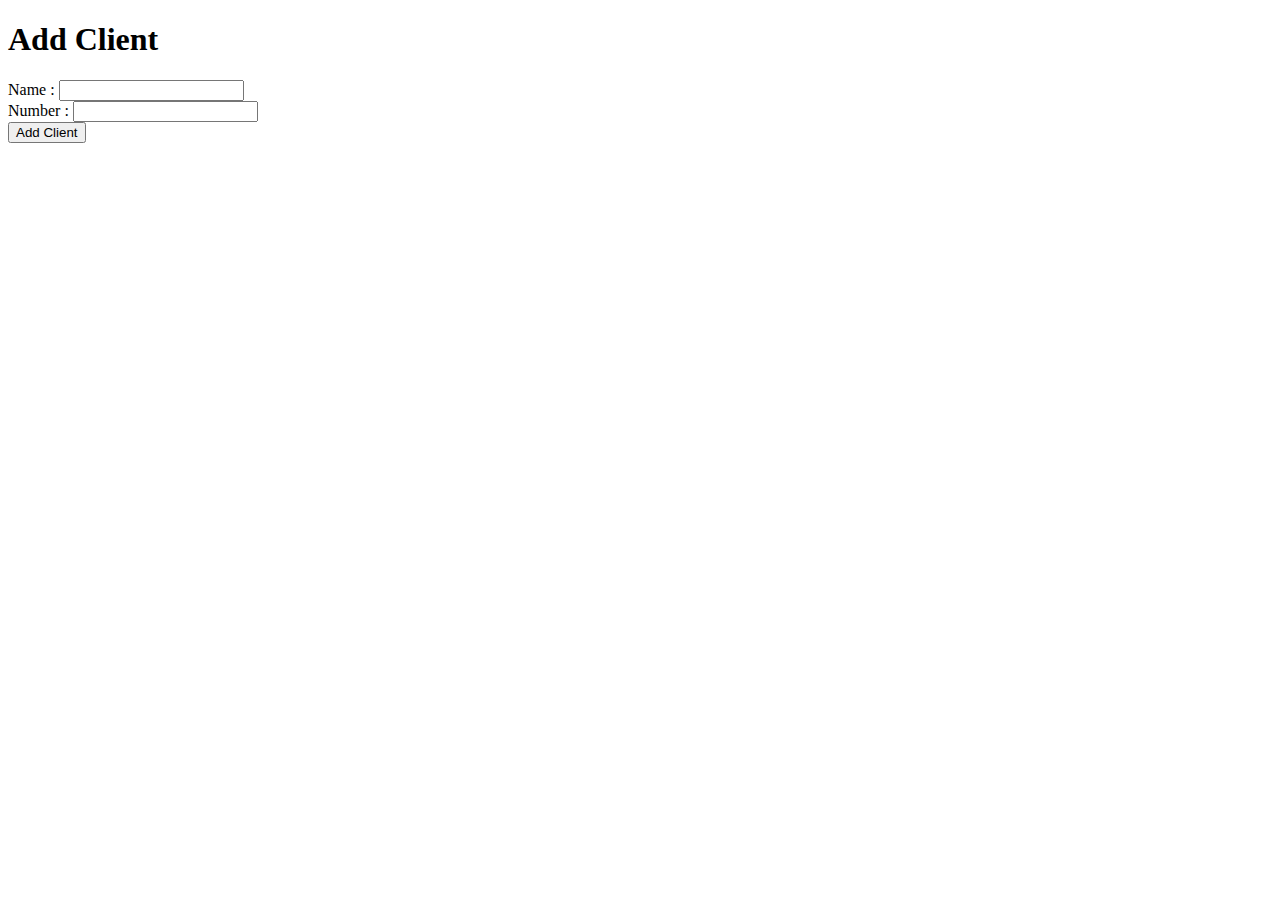
==== src/main/resources/templates/client/add_client.html @ 9d70d136 "add templates" ====
<!DOCTYPE html>
<html xmlns:th="http://www.thymeleaf.org">
<head>
      <meta charset="UTF-8" />
      <title>Add Client</title>
      <link rel="stylesheet" type="text/css" th:href="@{/css/style.css}"/>
   </head>
<body>

<h1> Add Client</h1>

<form th:action="@{/clients/add}" th:object="${client}"  method="POST">

Name : <input type="text" th:field="*{name}">
</br>
Number : <input type="text" th:field="*{number}">
</br>
<input type="submit" value= "Add Client" > 
</form>

</body>
</html>
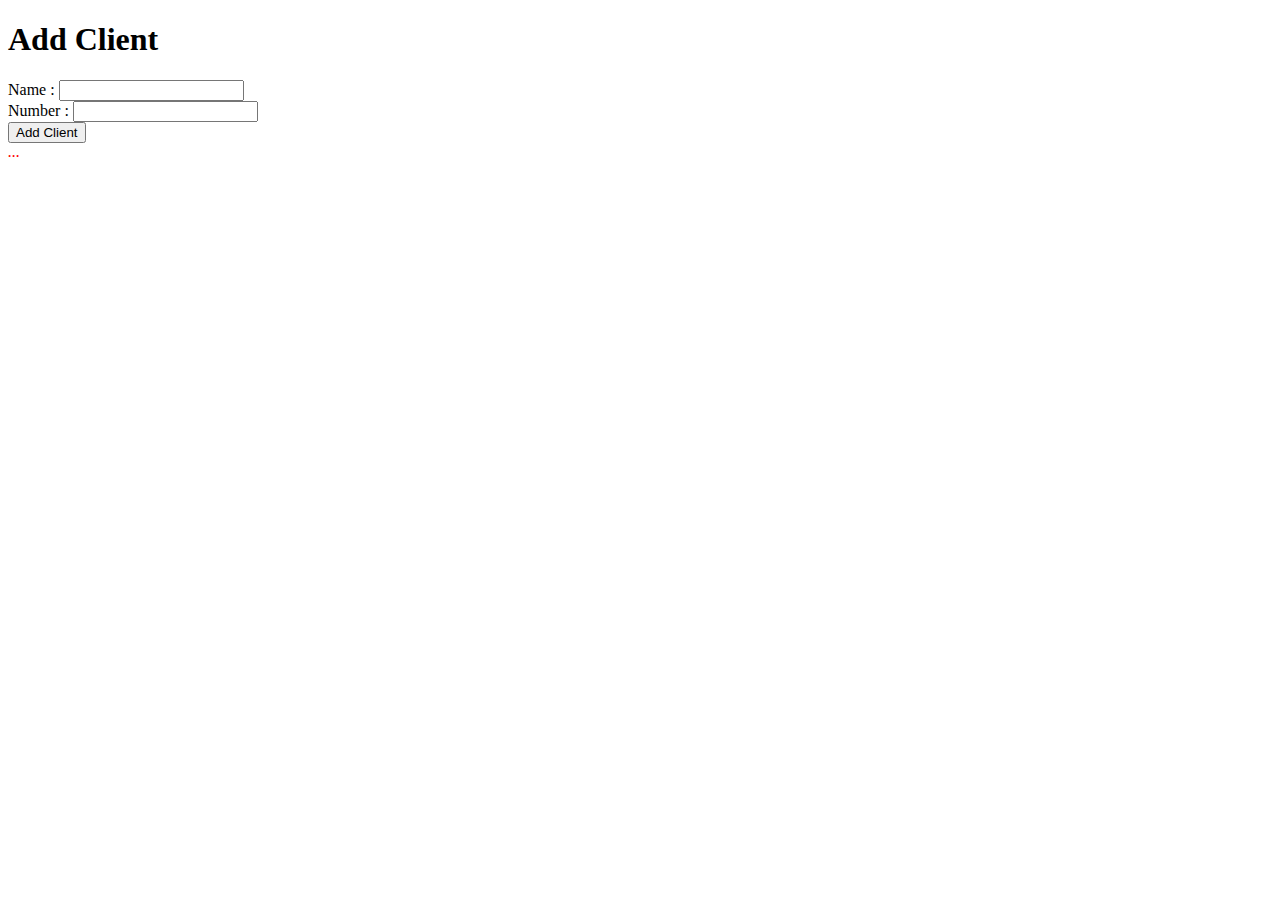
==== commit 65e5fdbe: "commit_th" ====
--- a/src/main/resources/templates/client/add_client.html
+++ b/src/main/resources/templates/client/add_client.html
@@ -17,6 +17,11 @@
 </br>
 <input type="submit" value= "Add Client" > 
 </form>
-
+<!-- Check if errorMessage is not null and not empty -->
+       
+      <div th:if="${errorMessage}" th:utext="${errorMessage}"
+         style="color:red;font-style:italic;">
+         ...
+      </div>
 </body>
 </html>